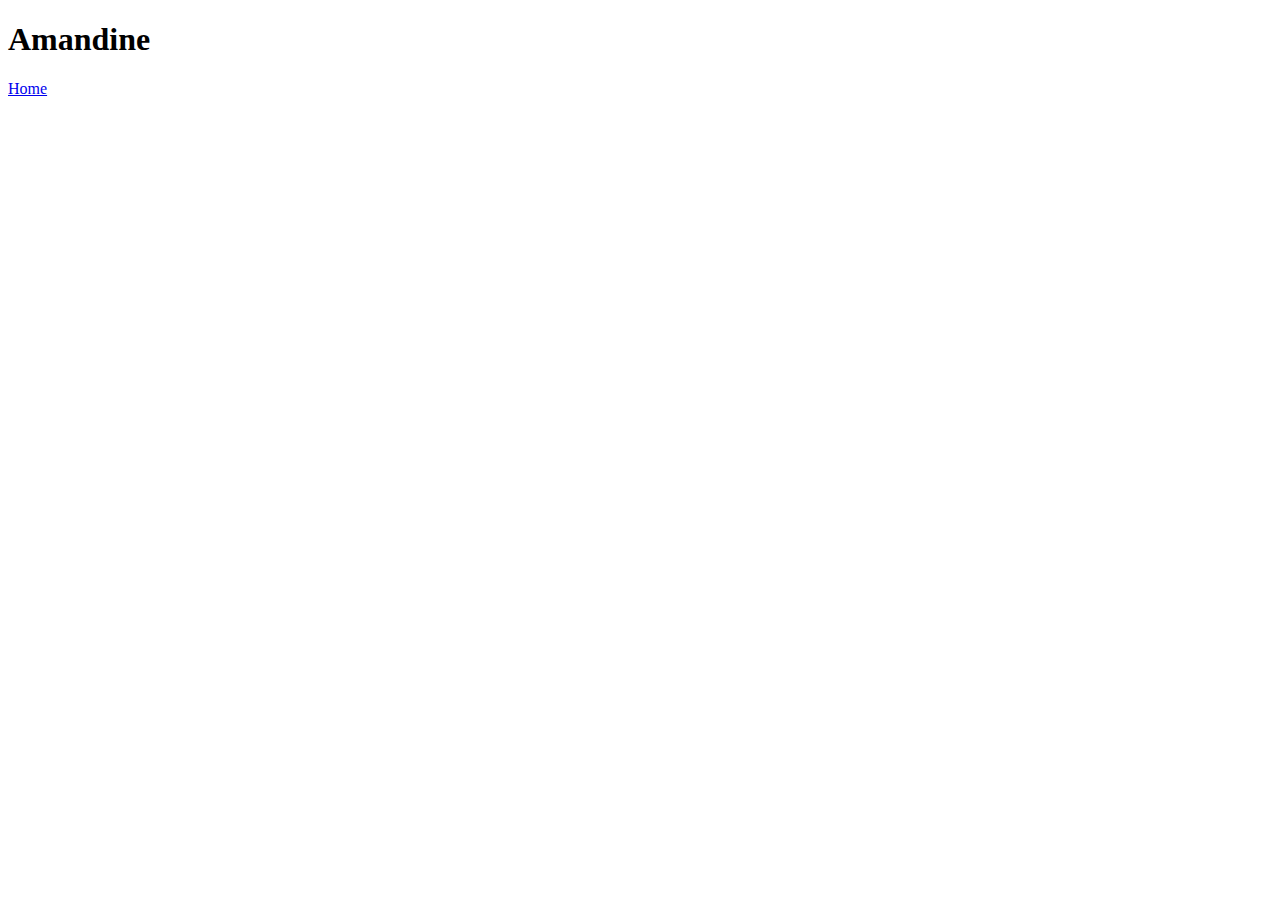
==== amandine.html @ 1e96b3e5 "added amandine.html" ====
<!DOCTYPE html>
<html lang="en">
<head>
    <meta charset="UTF-8">
    <meta http-equiv="X-UA-Compatible" content="IE=edge">
    <meta name="viewport" content="width=device-width, initial-scale=1.0">
    <title>Amamdine | Gypsie Recipes</title>
</head>
<body>
    <h1>Amandine</h1>
    <a href="../htmlTest/index.html">Home</a>
</body>
</html>
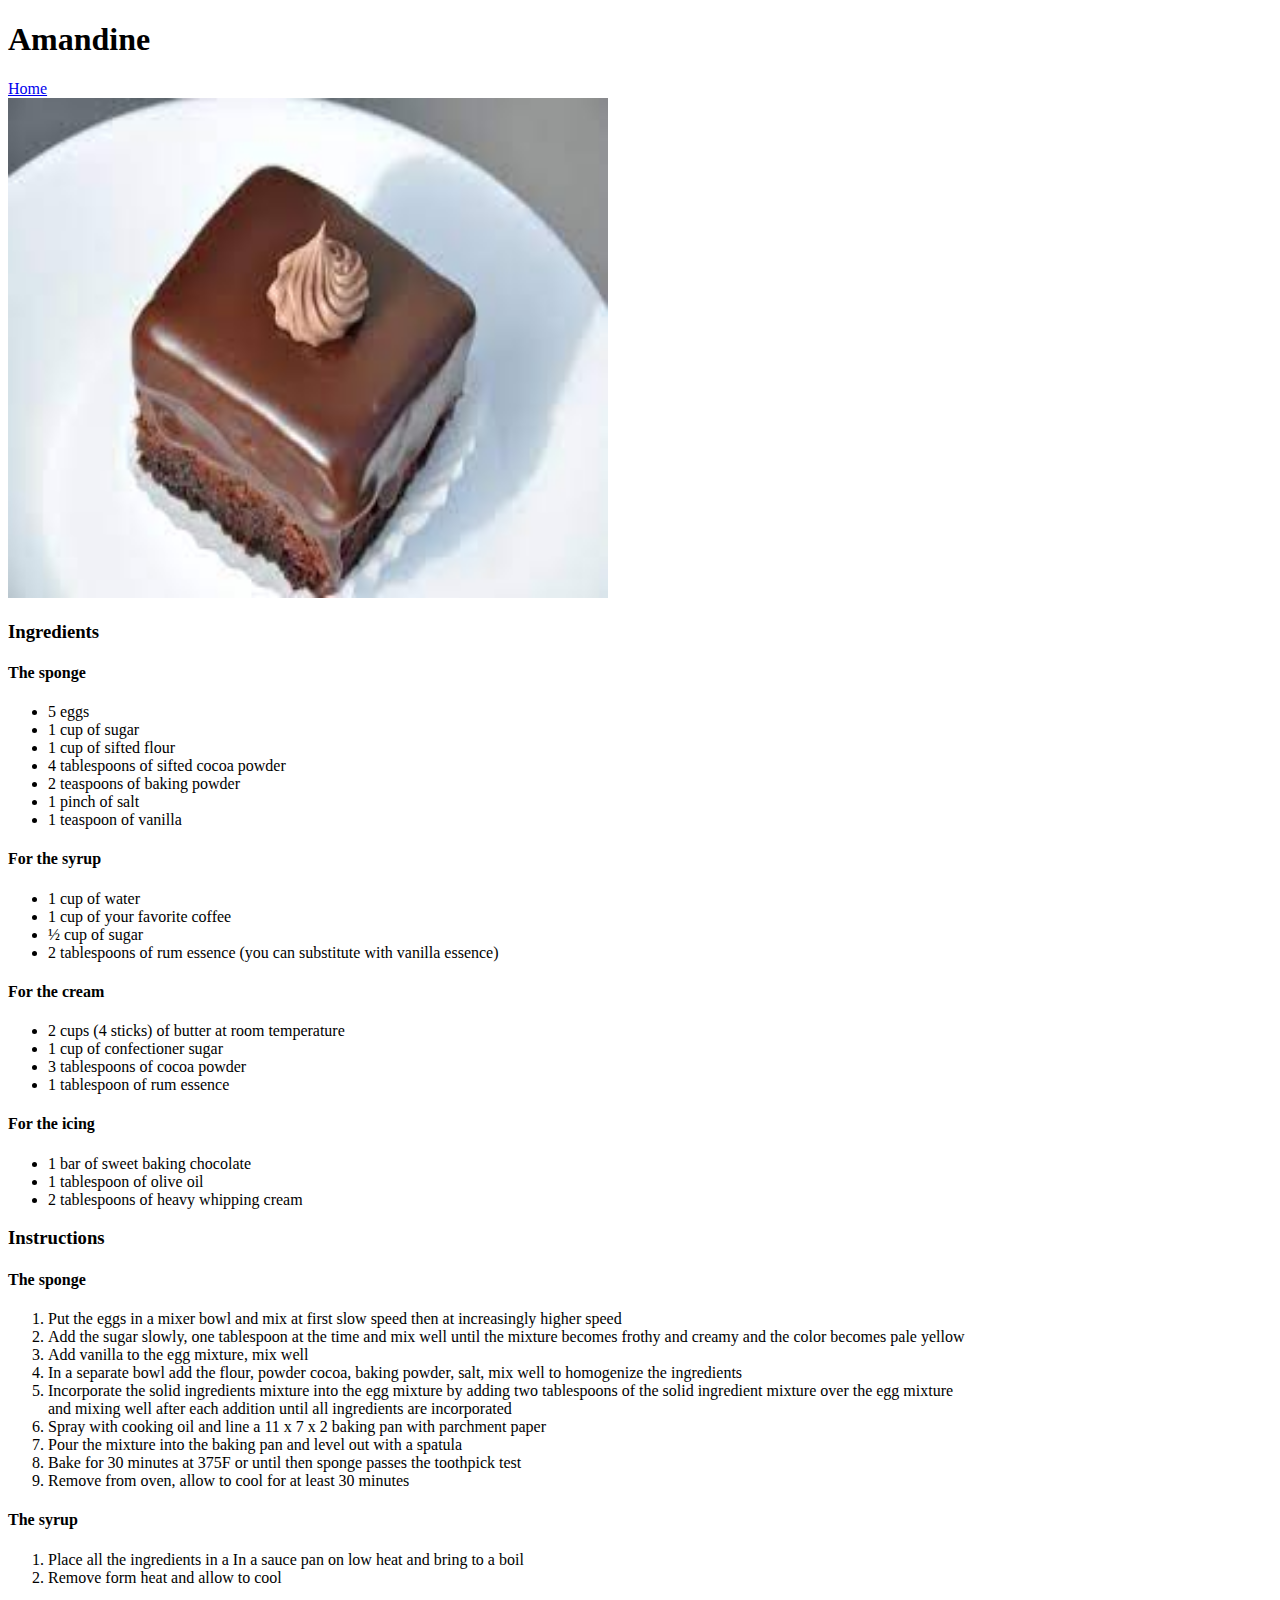
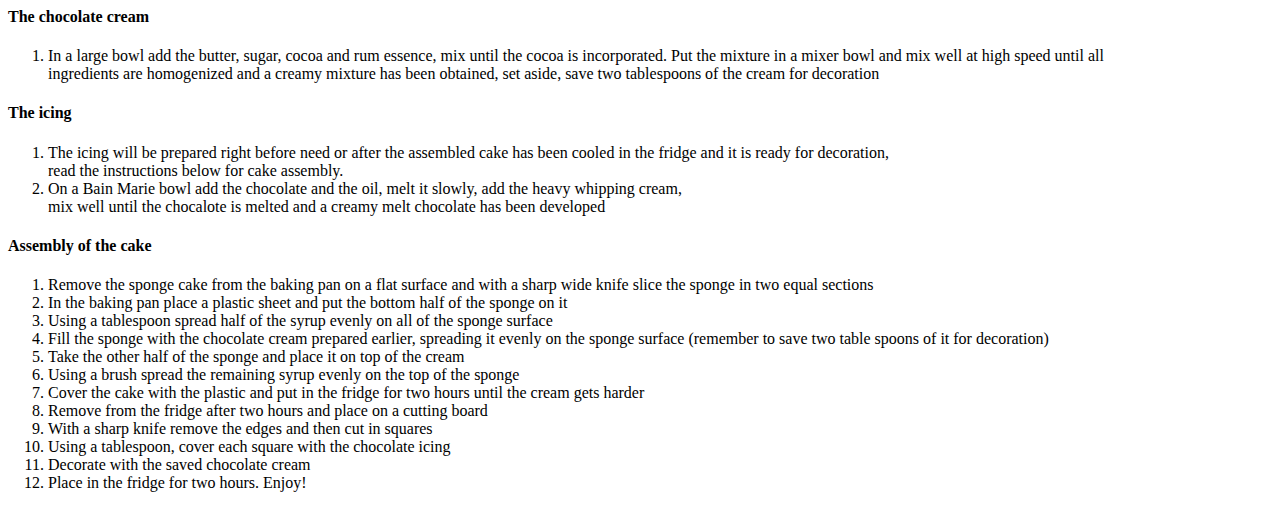
==== commit 3ed93666: "Finished text for amandine" ====
--- a/amandine.html
+++ b/amandine.html
@@ -9,5 +9,89 @@
 <body>
     <h1>Amandine</h1>
     <a href="../htmlTest/index.html">Home</a>
+    <div><img src="Images/amandine.jpg" alt="Amamdine" width="600" height="500"></div>
+
+    <h3>Ingredients</h3>
+        <h4>The sponge</h2>
+            <ul>
+                <li>5 eggs</li>
+                <li>1 cup of sugar</li>
+                <li>1 cup of sifted flour</li>
+                <li>4 tablespoons of sifted cocoa powder</li>
+                <li>2 teaspoons of baking powder</li>
+                <li>1 pinch of salt</li>
+                <li>1 teaspoon of vanilla</li>
+            </ul>
+        
+        <h4>For the syrup</h4>
+            <ul>
+                <li>1 cup of water</li>
+                <li>1 cup of your favorite coffee</li>
+                <li>½ cup of sugar</li>
+                <li>2 tablespoons of rum essence (you can substitute with vanilla essence)</li>
+            </ul>
+        
+        <h4>For the cream</h4>
+            <ul>
+                <li>2 cups (4 sticks) of butter at room temperature</li>
+                <li>1 cup of confectioner sugar</li>
+                <li>3 tablespoons of cocoa powder</li>
+                <li>1 tablespoon of rum essence</li>
+            </ul>
+
+        <h4>For the icing</h4>
+            <ul>
+                <li>1 bar of sweet baking chocolate</li>
+                <li>1 tablespoon of olive oil</li>
+                <li>2 tablespoons of heavy whipping cream</li>
+            </ul>
+
+    <h3>Instructions</h3>
+        <h4>The sponge</h4>
+            <ol>
+                <li>Put the eggs in a mixer bowl and mix at first slow speed then at increasingly higher speed</li>
+                <li>Add the sugar slowly, one tablespoon at the time and mix well until the mixture becomes frothy and creamy and the color becomes pale yellow</li>
+                <li>Add vanilla to the egg mixture, mix well</li>
+                <li>In a separate bowl add the flour, powder cocoa, baking powder, salt, mix well to homogenize the ingredients</li>
+                <li>Incorporate the solid ingredients mixture into the egg mixture by adding two tablespoons of the solid ingredient mixture over the egg mixture </br>and mixing well after each addition until all ingredients are incorporated</li>
+                <li>Spray with cooking oil and line a 11 x 7 x 2 baking pan with parchment paper</li>
+                <li>Pour the mixture into the baking pan and level out with a spatula</li>
+                <li>Bake for 30 minutes at 375F or until then sponge passes the toothpick test</li>
+                <li>Remove from oven, allow to cool for at least 30 minutes</li>
+            </ol>
+
+
+        <h4>The syrup</h4>
+            <ol>
+                <li>Place all the ingredients in a In a sauce pan on low heat and bring to a boil</li>
+                <li>Remove form heat and allow to cool</li>
+            </ol>
+        
+        <h4>The chocolate cream</h4>
+            <ol>
+                <li>In a large bowl add the butter, sugar, cocoa and rum essence, mix until the cocoa is incorporated. Put the mixture in a mixer bowl and mix well at high speed until all</br>ingredients are homogenized and a creamy mixture has been obtained, set aside, save two tablespoons of the cream for decoration</li>
+            </ol>
+
+        <h4>The icing</h4>
+            <ol>
+                <li>The icing will be prepared right before need or after the assembled cake has been cooled in the fridge and it is ready for decoration, </br>read the instructions below for cake assembly.</li>
+                <li>On a Bain Marie bowl add the chocolate and the oil, melt it slowly, add the heavy whipping cream,</br> mix well until the chocalote is melted and a creamy melt chocolate has been developed</li>
+            </ol>
+        
+        <h4>Assembly of the cake</h4>
+            <ol>
+                <li>Remove the sponge cake from the baking pan on a flat surface and with a sharp wide knife slice the sponge in two equal sections</li>
+                <li>In the baking pan place a plastic sheet and put the bottom half of the sponge on it</li>
+                <li>Using a tablespoon spread half of the syrup evenly on all of the sponge surface</li>
+                <li>Fill the sponge with the chocolate cream prepared earlier, spreading it evenly on the sponge surface (remember to save two table spoons of it for decoration)</li>
+                <li>Take the other half of the sponge and place it on top of the cream</li>
+                <li>Using a brush spread the remaining syrup evenly on the top of the sponge</li>
+                <li>Cover the cake with the plastic and put in the fridge for two hours until the cream gets harder</li>
+                <li>Remove from the fridge after two hours and place on a cutting board</li>
+                <li>With a sharp knife remove the edges and then cut in squares</li>
+                <li>Using a tablespoon, cover each square with the chocolate icing</li>
+                <li>Decorate with the saved chocolate cream</li>
+                <li>Place in the fridge for two hours. Enjoy!</li>
+            </ol>
 </body>
 </html>